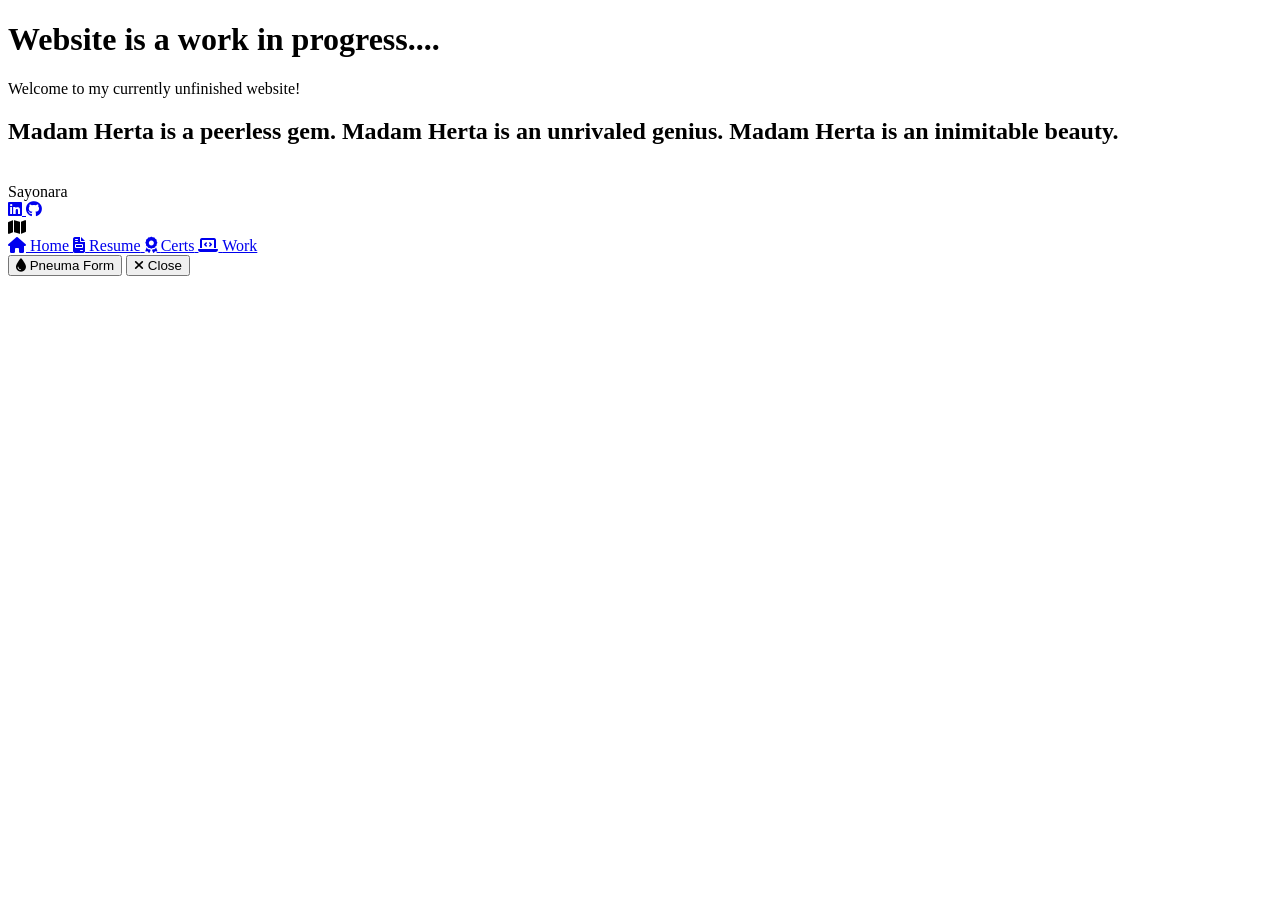
==== index.html @ fa4c255a "Add files via upload" ====
<!DOCTYPE html>
<html>
<head>
    <meta name="viewport" content="width=device-width, initial-scale=1.0">
    <meta charset="UTF-8">
    <title>Home Page</title>
    <link href="https://fonts.googleapis.com/css2?family=Cinzel:wght@500;700&family=Poppins:wght@300;400&display=swap" rel="stylesheet">
    <link rel="stylesheet" href="https://cdnjs.cloudflare.com/ajax/libs/font-awesome/6.4.0/css/all.min.css">
    <link rel="stylesheet" type="text/css" href="style.css">
    <script src="java.js"></script>
</head>
<body data-theme="ousia">

    <div id="main-wrapper">
        <header>
            <h1>Website is a work in progress....</h1>
        </header>
        <main>
            <section class="mainstart-text">
                Welcome to my currently unfinished website!
            </section>
            <section>
                <h1> 
                    Madam Herta is a peerless gem. Madam Herta is an unrivaled genius. Madam Herta is an inimitable beauty.
                </h1>
                <br>
            </section>
        </main>
        <footer>
            <div class="footer-content">
                <span class="footer-text">Sayonara</span>
                
                <div class="footer-socials">
                    <a href="https://www.linkedin.com/in/nyson-vanthin-6216b73a6/" target="_blank" rel="noopener noreferrer" class="footer-icon-btn" title="LinkedIn Profile">
                        <i class="fa-brands fa-linkedin"></i>
                    </a>
                    
                    <a href="https://github.com/NysonJVanthin" target="_blank" rel="noopener noreferrer" class="footer-icon-btn" title="GitHub Profile">
                        <i class="fa-brands fa-github"></i>
                    </a>
                </div>
            </div>
        </footer>
    </div>

    <div class="nav-container" id="genshinNav">
        
        <div class="nav-wheel"></div>

        <div class="nav-center" onclick="toggleMenu()">
            <i class="fa-solid fa-map" id="hub-icon"></i>
        </div>

        <a href="index.html" class="nav-item" style="--angle: 45deg; --radius: 160px;">
            <i class="fa-solid fa-house"></i>
            <span class="nav-label">Home</span>
        </a>
        
        <a href="resume.html" class="nav-item" style="--angle: 135deg; --radius: 160px;">
            <i class="fa-solid fa-file-invoice"></i>
            <span class="nav-label">Resume</span>
        </a>
        
        <a href="certifications.html" class="nav-item" style="--angle: 225deg; --radius: 160px;">
            <i class="fa-solid fa-award"></i>
            <span class="nav-label">Certs</span>
        </a>
        
        <a href="worksamples.html" class="nav-item" style="--angle: 315deg; --radius: 160px;">
            <i class="fa-solid fa-laptop-code"></i>
            <span class="nav-label">Work</span>
        </a>

        <div class="nav-controls">
            <button class="nav-action-btn form-toggle-btn" onclick="toggleForm()" title="Switch Alignment Form">
                <i class="fa-solid fa-droplet" id="form-icon"></i> <span id="form-text">Pneuma Form</span>
            </button>
            
            <button class="nav-action-btn close-btn" onclick="toggleMenu()">
                <i class="fa-solid fa-xmark"></i> Close
            </button>
        </div>

    </div>
</body>
</html>
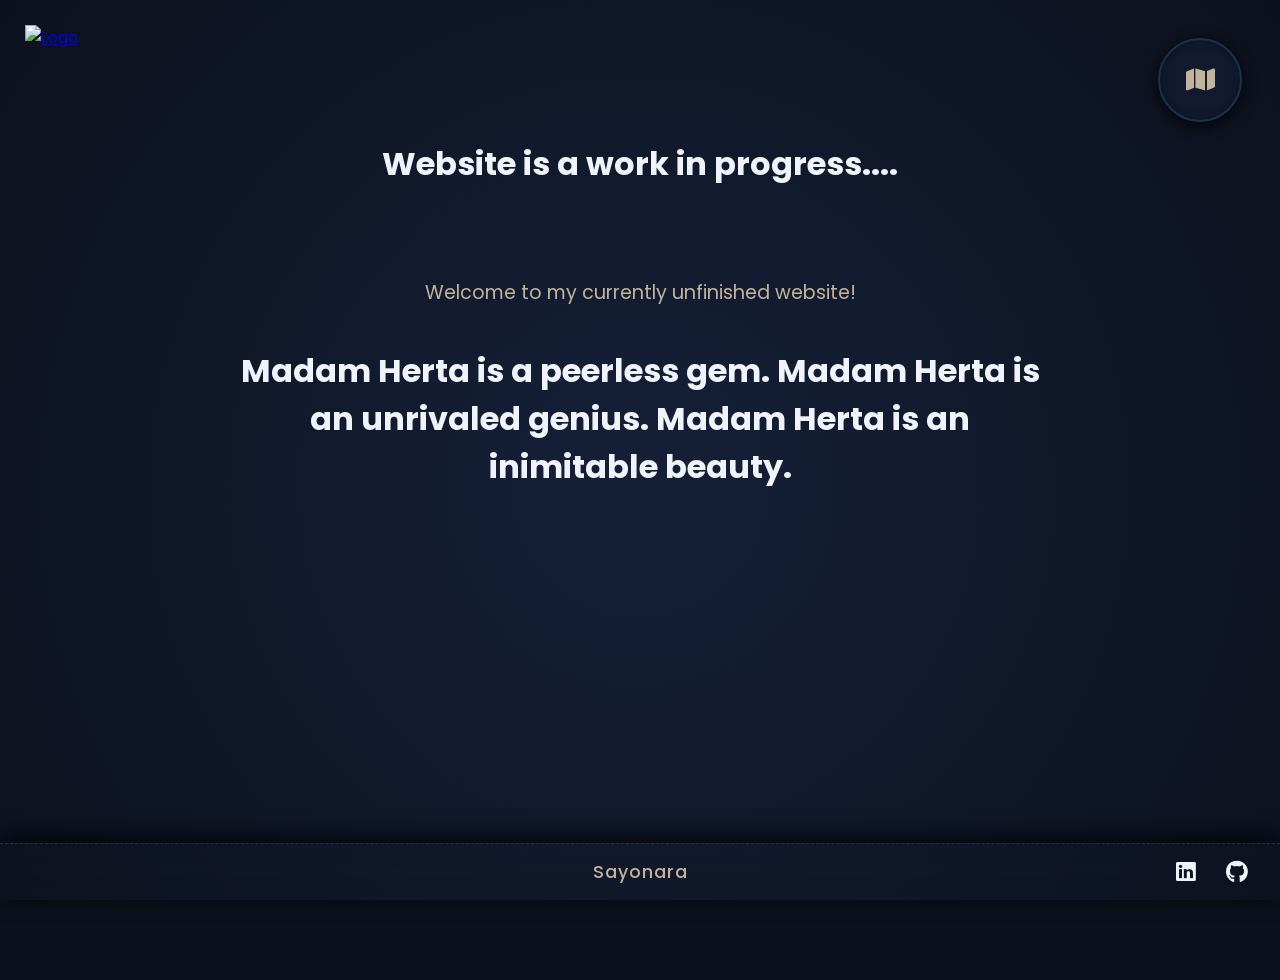
==== commit b3a90a9d: "Update 1" ====
--- a/index.html
+++ b/index.html
@@ -7,11 +7,15 @@
     <link href="https://fonts.googleapis.com/css2?family=Cinzel:wght@500;700&family=Poppins:wght@300;400&display=swap" rel="stylesheet">
     <link rel="stylesheet" href="https://cdnjs.cloudflare.com/ajax/libs/font-awesome/6.4.0/css/all.min.css">
     <link rel="stylesheet" type="text/css" href="style.css">
+    <link rel="icon" type="image/x-icon" href="Icon.png">
     <script src="java.js"></script>
 </head>
 <body data-theme="ousia">
 
     <div id="main-wrapper">
+        <a href="index.html" class="logo" title="Back To Home Page!">
+            <img src="Camera.png" alt="Logo">
+        </a>
         <header>
             <h1>Website is a work in progress....</h1>
         </header>
--- a/style.css
+++ b/style.css
@@ -0,0 +1,537 @@
+/* --- ACCURATE FURINA DUAL-FORM COLOR PALETTE --- */
+
+body[data-theme="ousia"] {
+  /* Furina's Dark Tailcoat Design Elements */
+  --bg-main: #0c111d;               /* Deep black-navy velvet coat fabric */
+  --bg-gradient: radial-gradient(circle at center, #152038 0%, #0c111d 100%);
+  --bg-menu-hub: #111a2e;           /* Inner lining dark navy */
+  --bg-menu-item: #111a2e;
+  --border-menu: #1e2f4f;           /* Shadowed trim */
+  --text-primary: #f0f4fa;          /* Pale silver hair highlights */
+  --text-accent: #c2b49a;           /* Exact muted gold embroidery/buttons trim */
+  --hydro-glow: #25cdff;            /* Bright Ousia Vision Hydro blue flare */
+  --shadow-color: rgba(0, 0, 0, 0.85);
+}
+
+body[data-theme="pneuma"] {
+  /* Furina's Light Singer Design Elements */
+  --bg-main: #e6ebf5;               /* Brilliant silver-white silk coat */
+  --bg-gradient: radial-gradient(circle at center, #ffffff 0%, #d5e0f2 100%);
+  --bg-menu-hub: #f7fafc;           /* Pure white vestment base */
+  --bg-menu-item: #f7fafc;
+  --border-menu: #a8c2ed;           /* Soft pastel blue cuffs */
+  --text-primary: #182b54;          /* Deep royal blue accent fabrics */
+  --text-accent: #214385;           /* Rich French blue lapels & shorts */
+  --hydro-glow: #3ca9ff;            /* Brilliant Pneuma Vision Hydro light */
+  --shadow-color: rgba(24, 43, 84, 0.18);
+}
+
+/* --- ELEMENT ARCHITECTURE --- */
+body {
+  background-color: var(--bg-main);
+  margin: 0px;
+  padding: 0px;
+  font-family: 'Poppins', sans-serif;
+  min-height: 100vh;
+  color: var(--text-primary);
+  transition: 0.4s ease, color 0.4s ease;
+}
+
+h1 {
+  color: var(--text-accent);
+  text-align: center;
+  transition: color 0.4s ease;
+}
+
+header {
+  text-align: center;
+  margin: 0;
+  padding: 100px 0px 30px 0px; 
+}
+
+p {
+  font-family: verdana;
+  font-size: 20px;
+}
+
+section {
+  text-align: center;
+  margin: 20px auto;
+  font-size: 1.2rem;
+}
+
+.mainstart-text {
+  color: var(--text-accent);
+}
+
+ h1 {
+  font-size: 2rem;
+  color: var(--text-primary);
+  max-width: 800px;
+  margin: 40px auto;
+  line-height: 1.5;
+}
+
+
+
+/* --- THE MAIN CONTENT AREA --- */
+main {
+  flex: 1; 
+}
+
+/* --- FLOATING FOOTER POSITIONING (LOCK DOWN) --- */
+footer {
+  /* Forces the footer to bind to the screen viewport, completely 
+     ignoring parent flexbox or grid centering adjustments */
+  position: fixed !important;
+  bottom: 0 !important;
+  left: 0 !important;
+  
+  width: 100% !important;
+  z-index: 80;
+  padding: 15px 0;
+  
+  background: rgba(var(--bg-menu-hub), 0.85); 
+  backdrop-filter: blur(12px);
+  -webkit-backdrop-filter: blur(12px);
+  
+  border-top: 1px dashed var(--border-menu);
+  box-shadow: 0 -5px 25px var(--shadow-color);
+  
+  /* Ensures the layout doesn't inherit centering from parent elements */
+  align-self: flex-end; 
+  transform: none !important; /* Prevents menu scale animations from pulling it upward */
+  
+  transition: background-color 0.4s ease, border-color 0.4s ease, box-shadow 0.4s ease;
+}
+
+/* Updated alignment architecture */
+.footer-content {
+  /* 1. Change this from 1200px to 100% so it spans the entire screen width */
+  width: 95%; 
+  max-width: 100%; 
+  
+  /* 2. Strip the side padding down to 0px to remove the safety buffer */
+  padding: 0 0px; 
+  
+  margin: 0 auto;
+  display: grid;
+  grid-template-columns: 1fr auto 1fr; 
+  align-items: center;
+}
+
+/* Forces the text to stay mathematically dead center */
+.footer-text {
+  grid-column: 2; 
+  font-size: 1.1rem;
+  color: var(--text-accent);
+  font-weight: 500;
+  letter-spacing: 1px;
+  transition: color 0.4s ease;
+  text-align: center;
+}
+
+/* Forces the socials container to align cleanly to the bottom right */
+.footer-socials {
+  grid-column: 3;
+  display: flex;
+  justify-content: flex-end; /* Snaps icons to the far right */
+  gap: 30px; 
+}
+
+/* Social Buttons */
+.footer-icon-btn {
+  color: var(--text-primary);
+  font-size: 1.4rem;
+  text-decoration: none;
+  display: flex;
+  justify-content: center;
+  align-items: center;
+  transition: color 0.3s ease, transform 0.3s ease, text-shadow 0.3s ease;
+}
+
+.footer-icon-btn:hover {
+  color: var(--hydro-glow);
+  transform: translateY(-3px);
+  text-shadow: 0 0 10px var(--hydro-glow);
+}
+
+/* Mobile check: On small viewports, stack smoothly if room gets tight */
+@media screen and (max-width: 480px) {
+  .footer-content {
+      display: flex;
+      flex-direction: column;
+      gap: 10px;
+      padding: 0 20px;
+  }
+  .footer-socials {
+      justify-content: center;
+  }
+}
+
+/* --- DYNAMIC BLURRING WRAPPER --- */
+#main-wrapper {
+  width: 100%;
+  min-height: 100vh;
+  transition: filter 0.5s ease;
+  background: var(--bg-gradient);
+  padding-bottom: 80px;
+}
+
+body.menu-active #main-wrapper {
+  filter: blur(10px);
+}
+
+/* Change it to target just the main content, leaving the footer clean */
+body.menu-active main {
+  filter: blur(8px);
+  pointer-events: none; /* Stops users from clicking content while menu is open */
+}
+/* --- DYNAMIC NAV WHEEL ARCHITECTURE --- */
+.nav-container {
+  position: fixed;
+  top: 40px;
+  right: 40px;
+  width: 80px;
+  height: 80px;
+  display: flex;
+  justify-content: center;
+  align-items: center;
+  z-index: 90;
+  transition: all 0.6s cubic-bezier(0.25, 1, 0.5, 1);
+}
+
+.nav-container.open {
+  top: 50%;
+  right: 50%;
+  transform: translate(50%, -50%);
+  width: 500px;
+  height: 500px;
+}
+
+/* Center Hub Button */
+.nav-center {
+  position: absolute;
+  width: 80px;
+  height: 80px;
+  background: var(--bg-menu-hub); 
+  border: 2px solid var(--border-menu);
+  border-radius: 50%;
+  color: var(--text-accent);
+  display: flex;
+  justify-content: center;
+  align-items: center;
+  cursor: pointer;
+  z-index: 10;
+  box-shadow: 0 4px 15px var(--shadow-color), inset 0 0 10px rgba(0,0,0,0.3);
+  transition: all 0.4s cubic-bezier(0.25, 1, 0.5, 1);
+}
+
+.nav-center i {
+  font-size: 1.6rem;
+  transition: transform 0.5s ease;
+}
+
+.nav-center:hover {
+  color: var(--hydro-glow);
+  border-color: var(--hydro-glow);
+  box-shadow: 0 0 25px var(--hydro-glow);
+}
+
+.nav-container.open .nav-center i {
+  transform: scale(1.1) rotate(180deg);
+}
+
+/* Outer Visual Circular Ring Track */
+.nav-wheel {
+  position: absolute;
+  width: 380px;
+  height: 380px;
+  border: 1px dashed var(--border-menu);
+  border-radius: 50%;
+  transform: scale(0);
+  opacity: 0;
+  transition: all 0.5s cubic-bezier(0.165, 0.84, 0.44, 1);
+  pointer-events: none;
+}
+
+.nav-container.open .nav-wheel {
+  transform: scale(1);
+  opacity: 1;
+}
+
+/* --- SELECTION WHEEL BUTTONS --- */
+.nav-item {
+  position: absolute;
+  width: 75px;
+  height: 75px;
+  background: var(--bg-menu-item);
+  border: 1px solid var(--border-menu);
+  border-radius: 50%;
+  display: flex;
+  flex-direction: column;
+  justify-content: center;
+  align-items: center;
+  color: var(--text-primary);
+  text-decoration: none;
+  cursor: pointer;
+  box-shadow: 0 6px 20px var(--shadow-color);
+  transform: translate(0, 0) scale(0);
+  opacity: 0;
+  transition: transform 0.5s cubic-bezier(0.175, 0.885, 0.32, 1.15), opacity 0.3s, background 0.3s, border 0.3s, color 0.3s;
+}
+
+.nav-container.open .nav-item {
+  opacity: 1;
+  transform: rotate(var(--angle)) translate(var(--radius)) rotate(calc(-1 * var(--angle))) scale(1);
+}
+
+/* Hover swaps to the alternative alignment state look dynamically */
+.nav-item:hover {
+  background: var(--text-primary);
+  color: var(--bg-menu-hub);
+  border-color: var(--hydro-glow);
+  box-shadow: 0 0 25px var(--hydro-glow);
+  transform: rotate(var(--angle)) translate(var(--radius)) rotate(calc(-1 * var(--angle))) scale(1.12) !important;
+}
+
+.nav-item i {
+  font-size: 1.4rem;
+  margin-bottom: 2px;
+}
+
+.nav-label {
+  font-size: 0.6rem;
+  text-transform: uppercase;
+  font-weight: bold;
+  letter-spacing: 1px;
+  opacity: 0.9;
+}
+
+/* --- BUTTON CONTROLS SYSTEM --- */
+.nav-controls {
+  position: absolute;
+  bottom: -45px;
+  display: flex;
+  gap: 15px;
+  opacity: 0;
+  transform: translateY(20px) scale(0.8);
+  pointer-events: none;
+  transition: all 0.4s cubic-bezier(0.175, 0.885, 0.32, 1.15);
+}
+
+.nav-container.open .nav-controls {
+  opacity: 1;
+  transform: translateY(0) scale(1);
+  pointer-events: auto;
+}
+
+.nav-action-btn {
+  background: var(--bg-menu-hub);
+  border: 1px solid var(--border-menu);
+  color: var(--text-primary);
+  padding: 8px 25px;
+  border-radius: 20px;
+  font-family: 'Poppins', sans-serif;
+  font-size: 0.75rem;
+  text-transform: uppercase;
+  letter-spacing: 1px;
+  cursor: pointer;
+  box-shadow: 0 4px 10px var(--shadow-color);
+  transition: all 0.3s ease;
+}
+
+.nav-action-btn:hover {
+  background: var(--text-primary);
+  color: var(--bg-menu-hub);
+  border-color: var(--hydro-glow);
+  box-shadow: 0 0 15px var(--hydro-glow);
+}
+
+.form-toggle-btn i {
+  color: var(--hydro-glow);
+  text-shadow: 0 0 8px var(--hydro-glow);
+}
+
+.resume {
+    max-width: 100%;    
+    height: auto;        
+    display: block;      
+    margin-left: auto;   
+    margin-right: auto;
+  }
+  
+
+/* Make It Work on Mobile Somewhat more*/
+@media screen and (max-width: 600px) {
+  /* Scale down the active open menu area so it never clips off the screen */
+  .nav-container.open {
+      width: 100vw;
+      height: 100vw;
+      max-width: 360px;
+      max-height: 360px;
+  }
+
+  /* Bring the circular track layout closer to the center hub */
+  .nav-wheel {
+      width: 280px;
+      height: 280px;
+  }
+
+  /* Adjust the diagonal fan-out radius so buttons don't fly off-screen */
+  .nav-container.open .nav-item {
+      /* Reduces the radius from 160px down to 110px for small screens */
+      transform: rotate(var(--angle)) translate(110px) rotate(calc(-1 * var(--angle))) scale(0.9);
+  }
+
+  /* Keep the hover scale check modest on touch release */
+  .nav-item:hover {
+      transform: rotate(var(--angle)) translate(110px) rotate(calc(-1 * var(--angle))) scale(1) !important;
+  }
+
+  /* Shrink the size of the buttons slightly to match the smaller layout */
+  .nav-item {
+      width: 65px;
+      height: 65px;
+  }
+  
+  .nav-item i {
+      font-size: 1.2rem;
+  }
+
+  /* Bring the bottom control buttons up closer to the smaller wheel */
+  .nav-controls {
+      bottom: -20px;
+      gap: 8px;
+  }
+  
+  .nav-action-btn {
+      padding: 6px 16px;
+      font-size: 0.7rem;
+  }
+}
+/* Download Button*/
+.btn {
+  display: block;
+  margin: auto;
+  background-color: var(--bg-menu-item);
+  color: var(--text-accent);
+  width: 223px;
+  text-decoration: none;
+  padding: 1.1em;
+  border-radius: 100px; 
+  box-shadow: 0 0 20px rgba(0, 0, 0, 0.2), 0 0 15px var(--hydro-glow); 
+  transition: all 0.4s ease;
+  border: 1px solid var(--border-menu);
+  text-align: center;
+}
+
+.btn:hover {
+  /* Flips the colors into the highlight state on hover */
+  background-color: var(--text-primary);
+  color: var(--bg-menu-hub);
+  border-color: var(--hydro-glow);
+  
+  /* Creates an intense Hydro vision style flash on hover */
+  box-shadow: 0 0 35px var(--hydro-glow); 
+}
+
+/* Custom Scroll Bar So It Looks Sleek*/
+html, body {
+  margin: 0;
+  padding: 0;
+  height: 100vh;
+  /* Tells the browser window to stop handling the scrollbar directly */
+  overflow: hidden; 
+}
+
+/* --- 2. FORCE MAIN WRAPPER TO BE THE SCROLL CONTAINER --- */
+#main-wrapper {
+  width: 100%;
+  height: 100vh; /* Lock it to viewport height */
+  
+  /* Tells the wrapper to create its own internal scrolling system. 
+     This bypasses Chrome's global overlay lock! */
+  overflow-y: auto; 
+  overflow-x: hidden;
+  
+  display: flex;
+  flex-direction: column;
+  padding-bottom: 80px; 
+  background: var(--bg-gradient);
+  transition: filter 0.5s ease;
+}
+
+/* --- 3. TARGET THE WRAPPER SCROLLBAR SPECIFICALLY --- */
+#main-wrapper::-webkit-scrollbar {
+  width: 10px !important;
+  background-color: var(--bg-main) !important;
+}
+
+#main-wrapper::-webkit-scrollbar-track {
+  background-color: var(--bg-main) !important;
+  box-shadow: inset 0 0 5px rgba(0, 0, 0, 0.3) !important;
+}
+
+#main-wrapper::-webkit-scrollbar-thumb {
+  background-color: var(--border-menu) !important;
+  border-radius: 100px !important;
+  border: 2px solid var(--bg-main) !important;
+  transition: background-color 0.3s ease;
+}
+
+#main-wrapper::-webkit-scrollbar-thumb:hover {
+  background-color: var(--hydro-glow) !important;
+}
+
+/* Firefox Fallback for the wrapper */
+#main-wrapper {
+  scrollbar-color: var(--border-menu) var(--bg-main);
+  scrollbar-width: thin;
+}
+
+/* --- TOP LEFT LOGO STYLING --- */
+.logo {
+  position: absolute;
+  top: 25px;
+  left: 25px;
+  z-index: 85; /* Sits cleanly above content but under the active nav wheel modal */
+  display: inline-block;
+  transition: transform 0.3s cubic-bezier(0.25, 1, 0.5, 1), filter 0.3s ease;
+}
+
+.logo img {
+  width: 60px;         /* Base width size of the logo */
+  height: auto;
+  background: transparent; /* Ensures no background color stands out */
+  border: none;        /* Completely removes the square border line */
+  box-shadow: none;    /* Removes the default box shadow */
+  transition: filter 0.3s ease; /* Transitions the glow smoothly */
+}
+
+/* Hover effects: Scales up and adds a clean outer glow directly to the logo shape */
+.logo:hover {
+  transform: scale(1.25); /* Increases size by 25% on hover */
+}
+
+.logo:hover img {
+  /* drop-shadow applies the glow to the actual shapes in a transparent PNG, instead of a box outline! */
+  filter: drop-shadow(0 0 30px var(--hydro-glow))
+}
+
+/* Blur the logo out with the rest of the layout when the navigation wheel is opened */
+body.menu-active .logo {
+  filter: blur(8px);
+  pointer-events: none;
+}
+
+/* Mobile responsive adjustments */
+@media screen and (max-width: 600px) {
+  .logo {
+    top: 15px;
+    left: 15px;
+  }
+  .logo img {
+    width: 45px; /* Slightly smaller on phones */
+  }
+}
